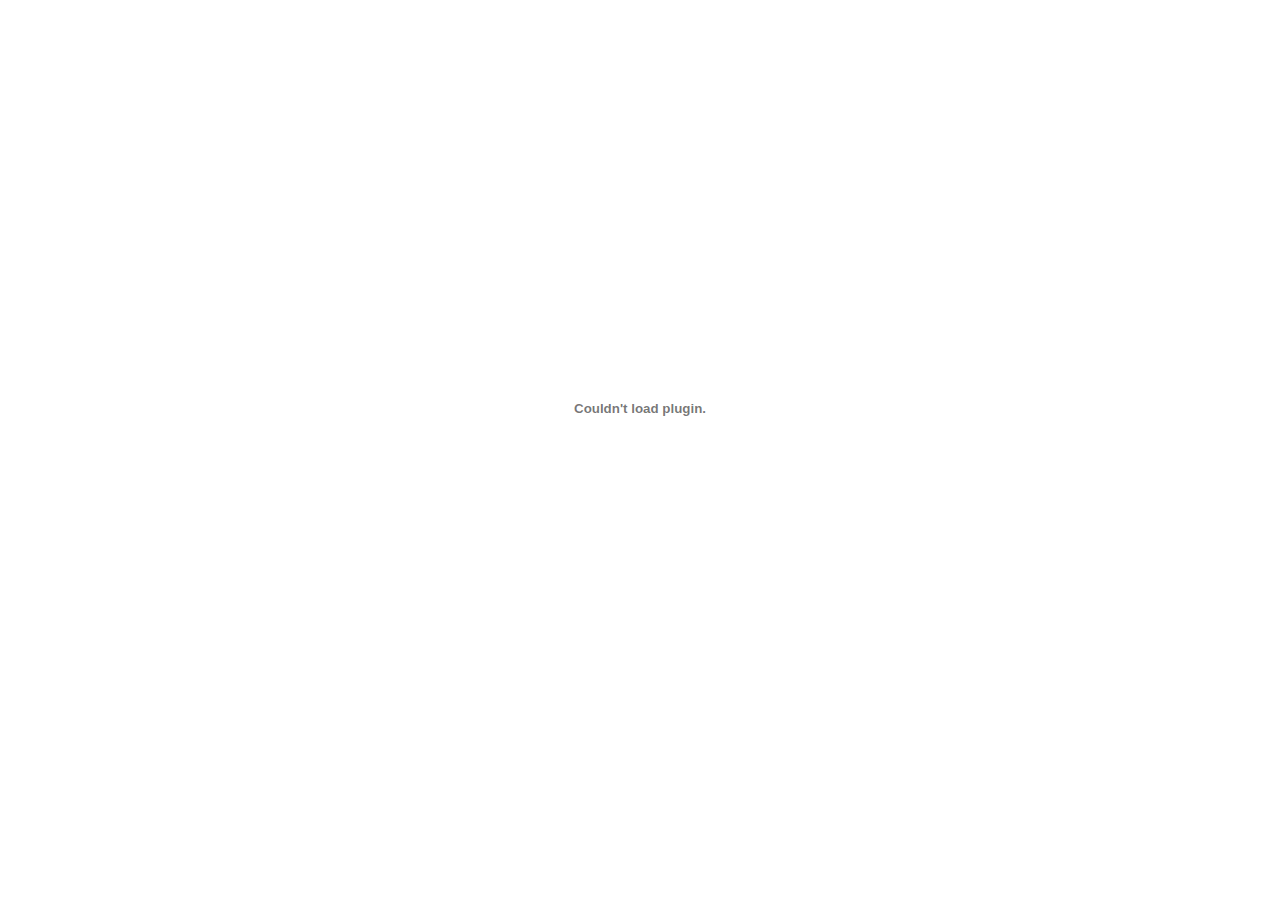
==== politicas-privacidad.html @ 4ec70754 "sercor formulario nodemailer" ====
<html lang="en">
  <head>
    <meta charset="UTF-8" />
    <meta
      name="viewport"
      content="user-scalable=no, width=device-width, initial-scale=1, maximum-scale=1"
    />
    <title>Políticas y Privacidad</title>
    <link rel="stylesheet" href="./css/politicas.css" />
    <link
      rel="stylesheet"
      href="https://cdn.jsdelivr.net/npm/bootstrap@4.5.3/dist/css/bootstrap.min.css"
      integrity="sha384-TX8t27EcRE3e/ihU7zmQxVncDAy5uIKz4rEkgIXeMed4M0jlfIDPvg6uqKI2xXr2"
      crossorigin="anonymous"
    />
    <link
      rel="stylesheet"
      href="https://pro.fontawesome.com/releases/v5.10.0/css/all.css"
      integrity="sha384-AYmEC3Yw5cVb3ZcuHtOA93w35dYTsvhLPVnYs9eStHfGJvOvKxVfELGroGkvsg+p"
      crossorigin="anonymous"
    />
  </head>
  <body>
    <div class="ctn-politicas">
        <embed src="./assets/pdf/SERCOR-politicas.pdf" type="application/pdf" width="100%" height="800px" />
      <!-- <h1>Politicas y Privacidad <strong class="resaltado">www.sercoresahi.com</strong></h1>

        <h1 class="titulo-term">TÉRMINOS Y CONDICIONES DE www.sercoresahi.com </h1>
        <h2 class="titulo-dos-term">CONDICIONES GENERALES DE USO DEL sitio web www.sercoresahi.com, para todos los usuarios, VISITANTES y CLIENTES. </h2>
        
        <p class="txt-term">
            Bienvenido/a y gracias por visitar nuestro sitio
            web www.sercoresahi.com. A continuación, presentamos los Términos y
            Condiciones y Políticas de Privacidad aplicables a los usuarios del
            SITIO WEB www.sercoresahi.com, propiedad de ESAHI diseños, (en adelante,
            “ESAHI”). <br> <br> Es muy importante que lea Los TERMINOS Y CONDICIONES que
            presentamos a continuación, pues regulan el acceso de toda persona
            natural o jurídica, TODOS LOS USUARIOS del sitio web www.sercoresahi.com <br> <br>
        </p>

        <h3>1. Acerca de SERCOR</h3>  
        <p class="txt-term">
            <strong class="resalt">SERCOR</strong>  es una marca y un producto propiedad de la
            empresa <strong class="resalt">ESAHI</strong>  diseños, constituida en Colombia con numero de
            identificación tributario, NIT 24306779-0 y con domicilio social en la
            Calle 119 # 50-50 3 -303 Bogotá – Colombia y su sitio web es
            www.sercoresahi.com, Email de contacto info@sercoresahi.com y Teléfono
            +57 3002035039 <br>
            El producto <strong class="resalt">SERCOR es un diseño registrado ©</strong> en la
            Superintendencia de industria y comercio de Colombia. 
        </p>
        
        <h3>2. Aceptación de los términos y condiciones y políticas de privacidad </h3>
        <p class="txt-term">

            El uso por parte
            del Usuario del SITIO WEB www.sercoresahi.com , implicará
            automáticamente la aceptación plena e incondicional de los presentes
            Términos y Condiciones y de las Políticas de Privacidad de
            www.sercoresahi.com. Al hacer clic en <strong class="resalt">"acepto"</strong>  modo acceder al sitio
            web, reconoce que ha leído, comprendido y aceptado estar obligado por
            los presentes Términos y Condiciones y Políticas de Privacidad. Usted
            también declara que tiene la autoridad legal para aceptar los Términos
            en su nombre y en el de cualquier otro que represente en relación con el
            uso de cualquiera de los Servicios. Si no está de acuerdo con los
            Términos y Políticas no está autorizado a utilizar ningún Servicio. Si
            usted es una persona que está accediendo al SITIO WEB en nombre de una
            entidad o persona jurídica o un tercero, usted declara y garantiza que
            tiene el poder de vincular a esa entidad, persona jurídica, o tercero.
            Si usted no posee tales facultades, usted responderá personalmente por
            las obligaciones contraídas de acuerdo con los presentes Términos y
            Condiciones y en este caso no podría acceder al SITIO WEB. Al aceptar
            los presentes Términos y Condiciones y Políticas de Privacidad usted
            acepta ser mayor de edad y tener capacidad jurídica y facultades para
            cumplir con los presentes términos y politicas. <br>
            El acceso y uso del
            sitio web www.sercoresahi.com, es totalmente voluntario y le otorga a
            quien accede, la condición de <strong class="resalt">USUARIO</strong> , con accesos limitados y
            revocables. <br> 
            El USUARIO puede acceder al SITIO WEB descargar, imprimir
            y/o guardar los términos y condiciones y las políticas de privacidad del
            SITIO WEB en cualquier momento, Estas estarán de forma permanente en el
            SITIO WEB en el menú inferior en el enlace TERMINOS Y CONDICIONES Y
            POLITICAS DE PRIVACIDAD. <br>
            El sitio web es propiedad y está operado por ESAHI diseños. 
        </p>
        <h3>3. INFORMACIÓN SOBRE NOSOTROS, VISITANTES y CLIENTES</h3> 
        <p class="txt-term">
            <strong class="resalt">NOSOTROS</strong> ESAHI Diseños es propietario y opera el sitio web
            www.sercoresahi.com, Si desea ponerse en contacto con nosotros, visite
            nuestra página y contáctenos o envíenos un correo electrónico a
            info@sercoresahi.com. <br> <br> El SITIO WEB esta dirigido a personas mayores de 18
            años, mayores de edad según la legislación colombiana. 
            <strong class="resalt">USUARIOS VISITANTES</strong> Toda persona natural o jurídica que visite el SITIO WEB, para
            conocer todo su contenido y podrán contactar con nosotros para
            preguntar, ofrecer y solicitar información. <br> <br> <strong class="resalt">USUARIO CLIENTE</strong> Toda persona
            natural o jurídica que, visite el sitio web para conocer y comprar
            SERCOR, a través del formulario de contacto, WhatsApp, teléfono o email.
            El uso del sitio web, lo realiza el cliente como persona capaz,
            manifestando que, para la celebración de contratos de compraventa,
            cuenta con plena capacidad legal para ser sujeto de derechos y
            obligaciones, calidades que refrenda al momento de contactarnos. 

        </p>
        <h3>4.Objeto</h3> 
        <p class="txt-term">
            ESAHI Diseños pone a disposición de los USUARIOS el (<strong class="resalt">“SITIO WEB”</strong>)
            <strong class="resalt">www.sercoresahi.com</strong>, que le permite al Cliente, conocer el Arnés SERCOR,
            conocer toda la información acerca de él y contactarnos por teléfono,
            email, WhatsApp o a través del formulario, para comprar SERCOR o
            realizar cualquier consulta. <br> 
            Somos una empresa que ha desarrollado el
            SERCOR para el beneficio de las personas, proporcionándoles una
            herramienta de trabajo con la cual cuidarán su salud y su desempeño será
            mejor, entre otros beneficios. Deseamos que el SERCOR sea utilizado en
            el mundo entero. El SERCOR es un diseño registrado por nosotros, su
            desarrollo tardó varios años. 

        </p>
        <h3>5. Modificaciones</h3>  
        <p class="txt-term">
            Nos reservamos el derecho de realizar cambios en el SITIO WEB y en estos TERMINOS Y
            CONDICIONES y las POLITICAS DE PRIVACIDAD cuando lo creamos necesario.
            Cuando hagamos cambios, los publicaremos aquí. Por este motivo, le
            recomendamos que revise estos TERMINOS Y CONDICIONES cada vez que
            utilice nuestro Sitio porque, al visitar el Sitio, acepta dichos
            cambios. 
        </p>
        <h3>6. Obligaciones, Responsabilidades y prohibiciones de TODOS
            USUARIOS.</h3>  
        <p class="txt-term">
            ESAHI diseños es una empresa con un ambiente respetuoso, de
            crecimiento, donde valoramos y respetamos los seres humanos. El acceso
            al SITIO WEB tiene responsabilidades, obligaciones y limitaciones, y al
            acceder al SITIO WEB queda sujeto a las leyes colombianas y al buen
            comportamiento que exigimos en el SITIO WEB. Si no cumple las normas
            expuestas en los presentes TERMINOS Y CONDICIONES se lo podrían
            aplicarán las sanciones expuestas, para USUARIOS, VISITANTES, CLIENTES 
            <ul class="lista-term">
                <li>Dirigirse con respeto al personal de servicio al cliente del SITIO WEB.</li>
                <li>Respetar y cumplir las leyes y los derechos de terceros al utilizar
                    los contenidos y servicios del Sitio Web.</li>
                <li>Suministrar información
                    veraz, exacta, vigente y auténtica al enviar un mensaje en el formulario
                    de contacto, o contactarnos por teléfono, email o whasapp.</li>
                <li>Esta
                    prohibido en las siguientes acciones: descargar, compartir, vender,
                    copiar, replicar, reproducción, distribución, transmisión, modificación,
                    por cualquier medio y en cualquier forma, los contenidos del SITIO WEB
                    (información, textos, , productos en venta (SERCOR), gráficos, videos,
                    animaciones, bases de datos, sonidos y/o imagen, logos, información de
                    propiedad intelectual, servicios etc.) y demás elementos de este SITIO
                    WEB. Usar cualquier elemento exclusivos de SERCOR o ESAHI y su SITIO
                    WEB, como nombre, marca comercial, logotipo, cualquier imagen e
                    información que sea propiedad de ESAHI.</li>
                <li>Los VISITANTES Y CLIENTES solo
                    buscan satisfacer una necesidad privada y personal y en NINGUN momento
                    pretenden la comercialización, reventa, copia o cualquier otro tipo de
                    transacción comercial o interés con el <strong class="resalt">arnés SERCOR</strong> o cualquier otro
                    producto o servicio ofrecido en el SITIO WEB.</li>
                <li>Esta prohibido
                    suplantar, a cualquier persona o empresa EL SITIO WEB.</li>
                <li>Esta prohibido,
                    el irrespeto, la falta de moral, las acciones de mala fe que atenten
                    contra los servicios, productos y personas que interactúan en el SITIO
                    WEB.</li>
                <li>Esta prohibido usar contenido o información vulgar, pornográfica,
                    agresiva, intimidante, que irrespete, vulnere, agreda, moleste,
                    intimide, maltrate, violente a las personas en general, servicios e
                    información que interactúen el SITIO WEB y sus redes sociales.</li>
                <li>Esta
                    prohibido realizar cualquier acción que sea racista, que discrimine, que
                    coarte la libertad, que sea deshonesta, que atente contra menores de
                    edad, que ponga en peligro a cualquier persona, grupo o empresa, que
                    promueva el odio, el acoso, la exclusión, de cualquier clase de persona,
                    grupo o empresa, acogiéndonos a las leyes colombianas e internacionales.</li>
                <li>Esta prohibido realizar cualquier enlace al SITIO WEB desde otra
                    pagina sin una previa autorización, esta acción puede causar multas y
                    sanciones de ley y una acción legal contra el/la /los/las,
                    infractor/a/es/as.</li>
                <li>Esta prohibido realizar envíos de correos,
                    mensajes, publicidad, spam o correos no deseados o cualquier acción de
                    publicidad, comunicación, marketing a nombre de ESAHI o SERCOR sin ser
                    una persona o empresa autorizada para hacerlo (independientemente del
                    contenido que estos contengan)</li>
                <li>Esta prohibido sobrecargar el correo de
                    ESAHI con correos spam, correos con virus, correos masivos que atenten
                    contra nuestro buen funcionamiento.</li>
                <li>Esta prohibido difundir y
                    reproducir públicamente contenidos del SITIO WEB de <strong class="resalt">ESAHI o SERCOR</strong>, sin
                    la autorización previa.</li>
                <li>TODOS LOS USUARIOS responderán por los daños y
                    perjuicios de toda naturaleza que ESAHI pueda sufrir como consecuencia
                    del incumplimiento de cualquiera de las obligaciones a las que queda
                    sometido por virtud de los presentes TERMINOS Y CONDICIONES y de las
                    leyes colombianas e internacionales en relación con el acceso al SITIO
                    WEB, sus redes sociales y formas de contactar descritas en los presentes
                    Términos y Políticas .</li>
            </ul>
        </p>          
        <p class="txt-term">
            <strong class="resalt">ESAHI</strong> tiene el derecho de investigar, procesar y
            colaborará con las autoridades de acuerdo a la leyes colombianas y leyes
            internacionales, por el incumplimiento o violación de cualquiera de las
            limitaciones, prohibiciones y responsabilidades, descritas anteriormente
            en los presentes TERMINOS Y CONDICIONES. <br> TODOS LOS USUARIOS reconocen
            que ESAHI tiene el derecho a controlar el uso del SITIO WEB, con el fin
            de garantizar su correcto funcionamiento y cumplir con las leyes de
            ESAHI, de Colombia e internacionales y/o cumplir con la leyes aplicables
            o/y las ordenes o requerimiento de un juez, órgano administrativo con la
            competencia de necesitar cualquier información. 

        </p>
        <h3>7. Protección al consumidor en Colombia</h3> 
        <p class="txt-term">
            De conformidad con lo establecido en el Estatuto
            de Protección al consumidor, <strong class="resalt">ESAHI</strong>  informa a quien interese que la
            Autoridad de Protección al Consumidor colombiana, es la Superintendencia
            de Industria y Comercio, y su página web es http://www.sic.gov.co/. <br> 
            El <strong class="resalt">USUARIO</strong> podrá ejercer el derecho de retracto dentro del término de cinco
            (5) días hábiles siguientes a la solicitud del Producto y/o Servicio,
            cuando sea aplicable. 
        </p> 
        <h3>8. Derecho al retracto y reversión del pago</h3>  
        <p class="txt-term">
            De conformidad con el artículo 47 de la Ley 1480 de 2011 o Estatuto del
            Consumidor de la Ley en Colombia, los Usuarios podrán ejercer el derecho
            de retracto en relación con aquellos productos adquiridos por métodos no
            tradicionales o a distancia, dentro de los cinco (5) días hábiles,
            posteriores a su entrega, en los términos que describe el mencionado
            artículo. Por lo tanto, en caso de que el Usuario presente su solicitud
            de retracto ante ESAHI, e iniciaremos la devolución de dinero pagado. <br>
            <strong class="resalt">El Cliente</strong> deberá devolver el producto por los mismos medios y en las
            mismas condiciones en que lo recibió. Los costos de transporte y los
            demás que conlleve la devolución del bien serán cubiertos por el <strong class="resalt">Cliente
            comprador.</strong> <br> <strong class="resalt">Puede contactarnos y le ayudaremos.</strong> <br> <br>  
            <strong class="resalt">Se exceptúan del derecho al retracto los siguientes casos:</strong> <br>  
            Los productos y obras realizadas a medida, personalizados, con especificaciones dadas por el Usuario
            Cliente comprador. Los productos o bienes de uso personal. En la
            prestación de servicios cuya prestación haya comenzado con el acuerdo
            del consumidor. En cualquier otro caso establecido por las leyes
            aplicables. Si el retracto es de un producto enviado entre paises, los
            gastos de envio no serán devueltos y los gastos de envio de devolucion e
            importacion serán por cuenta del Cliente Comprador. Si el producto no se
            ha enviado al cliente comprador, podremos reversar el pago. 
        </p>
        <h3>9. Devoluciones</h3>
        <p class="txt-term">
            Una vez el producto es recibido por el cliente, este tendrá
            5 días hábiles o laborales, para informar algún daño, error, o problema
            con el producto, tiempo estipulado para la devolución, de lo contrario
            se entenderá que ha aceptado el producto. <br> Si el Cliente realiza una
            devolución del SERCOR, él mismo Cliente realizará la devolución a la
            dirección de origen desde donde salió el paquete y deberá ser por la
            misma empresa de mensajería y es quien pagará el costo del envió de la
            devolución. <br> El dinero le será devuelto por el mismo medio de pago con el
            que fue realizado. <br> Si la devolución es desde otro país, los gastos de
            envió no serán devueltos y los gastos de envió de devolución e
            importación serán por cuenta del Cliente Comprador. 
        </p>
        
        <h3>POLÍTICAS DE PRIVACIDAD, TRATAMIENTO DE DATOS PERSONALES Y COOKIES</h3>  
        <p class="txt-term">
            Vigencia: 6 de Enero de 2021 <br>
            Gracias por visitar nuestro sitio web. <br> 
            ESAHI diseños en adelante <strong class="resalt">ESAHI</strong>, empresa respetuosa de los datos personales e información
            que le suministran TODOS LOS USUARIOS, empleados, proveedores, asesores,
            clientes actuales y potenciales y aliados comerciales. <br> <strong class="resalt">ESAHI</strong> , es una
            empresa registrada en Colombia ante la Cámara de Comercio de Bogotá como
            ESAHI diseños con el NIT 24306779-0 con oficinas registradas en la Calle
            119 # 50-50 3 -303 Bogotá – Colombia y su sitio web es
            www.sercoresahi.com. Email de contacto: info@sercoresahi.com En ESAHI ,
            trabajamos para servirle cada vez mejor cuando adquiera nuestro producto
            o utilice nuestros servicios. Cuidar los Datos Personales que usted nos
            comparte es una parte fundamental de esto. Por ello, queremos que esté
            seguro que su información está protegida con nosotros y conozca cómo la
            usamos para ofrecerle una mejor y más personalizada experiencia de
            cliente cuando usa nuestros servicios. <br> En la presente Política de
            Privacidad y Tratamiento de Datos en adelante <strong class="resalt">Políticas de Privacidad</strong> se
            establece la finalidad, alcance, medidas y procedimientos de nuestras
            bases de datos, así como los mecanismos con que los titulares cuentan
            para conocer, actualizar, rectificar o suprimir los datos suministrados,
            o revocar la autorización que se otorga con la aceptación de la presente
            Política. <br> Siguiendo los lineamientos de la Ley 1581 de 2012 en Colombia.
            Lo invitamos a leer detalladamente esta POLITICA DE PRIVACIDAD y si
            tiene alguna duda, por favor contactenos al email info@sercoresahi.com o
            puede llamarnos o escribirnos por whatsapp al teléfono +57 3002035039
            Bogotá - Colombia. 
        </p>
        
        <h3>1. DEFINICIONES QUE DEBE CONOCER</h3>  
        <p class="txt-term">
            <strong class="resalt">Dato personal:</strong> Toda aquella información asociada a una persona y que permite su
            identificación. Por ejemplo, su documento de identidad, el lugar de
            nacimiento, estado civil, edad, lugar de residencia, trayectoria
            académica, laboral, o profesional. Existe también información más
            sensible como su estado de salud, sus características físicas, ideología
            política, vida sexual, entre otros aspectos. <br> <br>
            <strong class="resalt">Dato Público:</strong>  Es el dato
            que la ley o la Constitución Política determina como tal, así como todos
            aquellos que no sean semiprivados o privados. Los datos relativos al
            estado civil de las personas, a su profesión u oficio y a su calidad de
            comerciante o de servicio público. <br> <br>
            <strong class="resalt">Dato Semiprivado:</strong>  Es el dato que no
            tiene naturaleza íntima, reservada, ni pública y cuyo conocimiento o
            divulgación puede interesar no sólo a su titular sino a cierto sector o
            grupo de personas. Los datos financieros y crediticios de la actividad
            comercial o de servicios. <br> <br>
            <strong class="resalt">Dato Privado:</strong> Es el dato que por su naturaleza
            íntima o reservada sólo es relevante para el titular de la información. <br> <br>
            <strong class="resalt">Dato Sensible:</strong> Es el dato que afecta la intimidad del titular o cuyo uso
            indebido puede generar su discriminación. Aquellos datos que revelan su
            origen racial o étnico, su orientación política, las convicciones
            religiosas o filosóficas, la pertenencia a sindicatos, organizaciones
            sociales, los datos relativos a la salud, a la vida sexual y los datos
            biométricos, entre otros. <br> <br>
            <strong class="resalt">Base de Datos:</strong> conjunto organizado de datos
            personales que son objeto de tratamiento. <br> <br>
            <strong class="resalt">Aviso de privacidad:</strong>  es una
            comunicación verbal o escrita que brinda la ley para darle a conocer a
            los titulares de la información, la existencia y las formas de acceder a
            las políticas de tratamiento de la información y el objetivo de su
            recolección y uso. <br> <br>
            <strong class="resalt">Autorización:</strong>  es el consentimiento que da cualquier
            persona para que las empresas o personas responsables del tratamiento de
            la información, puedan utilizar sus datos personales. <br> <br>
            <strong class="resalt">Encargado del tratamiento de datos:</strong> es la persona natural o jurídica que realiza el
            tratamiento de datos personales, a partir de una delegación que le hace
            el responsable, recibiendo instrucciones acerca de la forma en la que se
            deben administrar los datos. <br> <br>
            <strong class="resalt"> Responsable del tratamiento de datos:</strong> es la
            persona natural o jurídica, pública o privada, que decide sobre la
            finalidad de las bases de datos y/o el tratamiento de los mismos.
            <strong class="resalt">Titulares:</strong> son las persona naturales o jurídicas cuyos datos personales
            son objeto de tratamiento. <br> <br>
            <strong class="resalt">Tratamiento de datos:</strong> cualquier operación o
            conjunto de operaciones sobre datos personales, tales como la
            recolección, almacenamiento, uso, circulación y supresión. <br> <br>
            <strong class="resalt">Transferencia de datos:</strong> se trata de la operación que realiza el responsable o el
            encargado del tratamiento de los datos personales, cuando envía la
            información a otro receptor, que, a su vez, se convierte en responsable
            del tratamiento de esos datos. <br> <br>
            <strong class="resalt">Transmisión de datos:</strong> Tratamiento de
            datos personales que implica la comunicación de los mismos dentro o
            fuera del territorio de la República de Colombia cuando tenga por objeto
            la realización de un tratamiento por el Encargado por cuenta del
            Responsable. <br> <br>
            <strong class="resalt">Alcance de la Política de Tratamiento de Información:</strong> Esta
            Política aplica para toda la información personal registrada en las
            bases de datos de ESAHI, quien actúa en calidad de responsable del
            tratamiento de los datos personales para estos efectos. En su calidad de
            responsable, ESAHI busca proteger los datos de los titulares, para
            impedir su adulteración, pérdida, usos y accesos no autorizados. Para
            ello, ESAHI implementa medidas de protección humanas, administrativas y
            técnicas que razonablemente están a su alcance para lograr esta
            protección. Los titulares aceptan expresamente esta forma de protección
            y declaran que la considera conveniente y suficiente para todos los
            propósitos. <br> <br>
            <strong class="resalt">Principios del Tratamiento de Datos Personales</strong> El
            tratamiento de datos personales de esta Política estará orientado por
            los principios dispuestos en el artículo 4 de la ley 1581 de 2012. <br> <br>
        </p>
        <h3>2. AUTORIZACIÓN PARA RECOLECCIÓN Y TRATAMIENTO DE DATOS PERSONALES Y OTRA INFORMACIÓN</h3> 
        <p class="txt-term">
            Al aceptar esta Política de Privacidad, usted autoriza a
            ESAHI a tratar sus Datos Personales. ESAHI solo efectuará el Tratamiento
            de sus Datos Personales cuando cuente con su Autorización y únicamente
            para los fines que se indican en este documento. Usted podrá revocar su
            autorización en cualquier momento, solicitándolo a través de cualquiera
            de los medios que se indican en las presentes POLITICAS DE PRIVACIDAD. <br>
            <strong class="resalt">Manifestaciones de los titulares de los Datos Personales.</strong><br> 
            <ol class="lista-term">
                <li>
                    Mediante el
                    suministro voluntario de alguno de los datos personales, la autorización
                    expresa verbal o por escrito, el titular autoriza expresa e
                    inequívocamente a ESAHI para recolectar datos personales y cualquier
                    otra información que suministre, así como para realizar el tratamiento
                    sobre sus datos personales, de conformidad con esta Política y la ley,
                    incluyendo la posibilidad de realizar grabaciones de las llamadas y
                    video llamadas que se realicen con el usuario.
                </li>
                <li>
                    Fueron informados que,
                    en caso de recolección de información sensible, estos tienen derecho a
                    no contestar las preguntas que le sean formuladas y a no entregar los
                    datos solicitados.
                </li>
                <li>
                    Se les informó acerca de las finalidades para las
                    cuales se utilizarán los datos sensibles recolectados.
                </li>
                <li>
                    Entienden que
                    son datos sensibles aquellos que afectan la intimidad del titular o cuyo
                    uso indebido puede generar discriminación, así como los de origen racial
                    o étnico, orientación política, convicciones religiosas o filosóficas,
                    pertenencia a sindicatos, organizaciones sociales, datos relacionados
                    con el estado de salud, la vida sexual y los datos biométricos.
                </li>
                <li>
                    Comprenden las medidas de seguridad que ESAHI implementa para brindar
                    protección a los datos personales que recolecta y por tanto, aceptan las
                    mismas. 
                </li>
            </ol>
        </p>
        <h3>2. FINALIDAD DEL TRATAMIENTO DE DATOS PERSONALES</h3> 
        <p class="txt-term">
            Sólo procesamos datos personales para cumplir con nuestras obligaciones contractuales o
            para proteger nuestros intereses legítimos. Nuestros legítimos intereses
            se basan en la realización de nuestro objeto social. <br> 
            <strong class="resalt">La base de datos de empleados, contratistas, asesores, aspirantes a empleados y personal en
                general de ESAHI</strong>
            
            <ol class="lista-term">
                <li>
                    Conservar y administrar la información de la relación laboral, civil o comercial con los titulares.
                </li>
                <li>
                    El cumplimiento de deberes legales, contables, comerciales y regulatorios.
                </li>
                <li>
                    El control y la preservación de la seguridad de las personas, bienes
                    e información de ESAHI.
                </li>
                <li>
                    Cumplir el objeto de la relación laboral,
                    comercial o civil que se hubiere adquirido con los titulares. 
                </li>
                <li>
                    Proteger la salud de los empleados y contratistas de ESAHI.
                </li>
                <li>
                    Prevenir
                    y verificar delitos o conductas delictivas por parte de los empleados,
                    contratistas, aspirantes y personal en general, para lo cual se podrán
                    consultar distintas bases de datos y fuentes, tales como, bases de datos
                    de la Policía Nacional, Contraloría, Interpol, FBI, SDNT list (o “Lista
                    Clinton”), SARLAFT, así como las redes sociales correspondientes, en la
                    forma en la que se encuentren dispuestas. 
                </li>
                <li>
                    Mantener comunicación
                    directa con los titulares para temas relacionados con su relación
                    laboral, civil o comercial, ya sea por teléfono, email, mensaje de texto
                    y whatsapp.
                </li>
                <li>
                    Selección de personal, administración de contrataciones,
                    manejo de relaciones laborales y cumplimiento de las obligaciones
                    derivadas de la misma.
                </li>
                <li>
                    Llevar un registro de las sanciones
                    disciplinarias impuestas a contratistas y empleados de ESAHI. 
                </li>
                <li>
                    La
                    realización de análisis estadísticos, comerciales, financieros, sociales
                    y técnicos. 
                </li>
                <li>
                    La comunicación con los titulares para efectos
                    contractuales, informativos y comerciales.
                </li>
                <li>
                    Comprobación y
                    verificación de la identidad y antecedentes penales, disciplinarios de
                    los titulares.
                </li>
                <li>
                    Transmitir, transferir y suministrar la información y
                    datos personales de los titulares a aquellos terceros encargados de
                    administrar el sistema de seguridad social en Colombia y sus compañías
                    aseguradoras. 
                </li>
                <li>
                    Transmitir, transferir y suministrar la información y
                    datos personales de los titulares a terceros, en aquellos casos que
                    ESAHI ceda su posición contractual, o cuando sea parte de un proceso de
                    adquisición o integración empresarial.
                </li>
                <li>
                    Transmitir, transferir y
                    suministrar la información y datos personales de los titulares a
                    terceros, con el fin de dar referencias laborales y/o profesionales
                    sobre los titulares.
                </li>
                <li>
                    Guardar la memoria histórica y antecedentes de
                    los ex empleados.
                </li>
            </ol>
        </p>
        <strong class="resalt">La base de datos de USUARIOS compradores, proveedores
            y aliados comerciales.</strong> <br> 
        <ol class="lista-term">
            <li>
                El cumplimiento del objeto social de ESAHI.
            </li>
            <li>
                La realización de análisis estadísticos, comerciales, estratégicos,
                financieros, sociales y técnicos. 
            </li>
            <li>
                El desarrollo, ejecución y
                cumplimiento de la relación contractual que el titular tenga con ESAHI.
            </li>
            <li>
                El desarrollo, ejecución y
                cumplimiento de la relación contractual que el titular tenga con ESAHI.
            </li>
            <li>
                Cumplir con la propuesta de valor y el nivel de servicio ofrecido a
                los compradores, clientes y proveedores.
            </li>
            <li>
                El cumplimiento de deberes
                legales, contables, comerciales y regulatorios. 
            </li>
            <li>
                La comunicación con
                los titulares para efectos contractuales, informativos y comerciales.
            </li>
            <li>
                El control y la preservación de la seguridad de las personas, bienes e
                información de ESAHI, para lo cual se podrán consultar distintas bases
                de datos y fuentes, tales como, bases de datos de la Policía Nacional,
                Contraloría, Interpol, FBI, SDNT list (o “Lista Clinton”), SARLAFT, así
                como las redes sociales del titular u otras bases de datos y fuentes
                internacionales según la nacionalidad del titular.
            </li>
            <li>
                Comprobación y
                verificación de la identidad e información en general, y antecedentes
                penales y disciplinarios de los titulares, en los casos que sea
                necesario.
            </li>
            <li>
                Por expresa determinación de la ley 1480 de 2011, ESAHI
                deberá guardar y conservar, por el mismo tiempo que se deben guardar los
                documentos de comercio, todos los soportes de las transacciones
                realizadas que demuestren la relación comercial. 
            </li>
            <li>
                Transmitir,
                transferir y suministrar la información y datos personales de los
                titulares a las sociedades subsidiarias, filiales o afiliadas a ESAHI,
                aliados comerciales o a sociedades o personas nacionales y/o
                internacionales que ESAHI encargue para realizar el Tratamiento de la
                información y cumplir con las finalidades descritas en la presente
                Política y el objeto de la relación comercial o civil con los titulares,
                o para que dichos terceros asuman la posición de responsables.
            </li>
            <li>
                Transmitir, transferir y suministrar, a título gratuito o de pago, la
                información y datos personales de los titulares a aliados comerciales
                nacionales y/o internacionales para que estos contacten a los titulares
                para ofrecerles sus productos, información o servicios que a juicio de
                ESAHI puedan interesarle al titular.
            </li>
            <li>
                Transmitir, transferir y
                suministrar la información y datos personales de los titulares a
                terceros nacionales y/o internacionales, en aquellos casos en que ESAHI
                participe en procesos de fusión, integración, escisión, liquidación,
                adquisición y/o enajenación de activos.
            </li>
            <li>
                Realizar actividades de
                mercadeo, como lo son estudios de mercado, y realizar actos de promoción
                de productos y servicios, entre otros conceptos similares. 
            </li>
            <li>
                Definir
                perfiles de consumo de los usuarios de ESAHI, con el fin de realizar
                análisis estadísticos o mejorar los procesos de mercadeo y venta de los
                servicios y productos de ESAHI.
            </li>
            <li>
                Desarrollar herramientas tecnológicas y sistemas informáticos.
            </li>
        </ol>
        <strong class="resalt">La base de datos de clientes
            potenciales y proveedores potenciales</strong> 
        <ol class="lista-term">
            <li>
                El cumplimiento del objeto
                social de ESAHI. 
            </li>
            <li>
                La realización de análisis estadísticos,
                comerciales, estratégicos, financieros, sociales y técnicos.
            </li>
            <li>
                Realizar
                actividades de mercadeo, como lo son estudios de mercado, y realizar
                actos de promoción de productos y servicios, entre otros conceptos
                similares.
            </li>
            <li>
                La comunicación con los titulares para efectos
                comerciales.
            </li>
        </ol>    
        <h3>4. RECOLECCION DE SUS DATOS PERSONALES SUMINISTRADOS</h3>  
        <p class="txt-term">
            ESAHI podrá pedir expresamente a los titulares o recolectar de su
            comportamiento en el SITIO WEB, los datos que sean necesarios para
            cumplir la finalidad de las bases de datos, los cuales son los
            siguientes:
        </p>
        <p class="txt-term">
            <strong class="resalt">a. Cuando accede al SITIO WEB como USUARIO VISITANTE O
                COMPRADOR y nos contacta en el formulario:</strong>  La información solicitada es:
            Nombre y apellidos, teléfono de contacto, correo electrónico y mensaje. 
        </p>
        <p class="txt-term">
            <strong class="resalt">b. Cuando accede al SITIO WEB como USUARIO VISITANTE O COMPRADOR y
                realiza una compra después de contactarnos por alguno de los medios que
                hemos proporcionado, formulario de contacto, email, teléfono o whasapp:</strong> <br>
            La información solicitada es: Nombre y apellidos, teléfono de contacto,
            correo electrónico, dirección de entrega del producto, historial de
            compras, historial de casos abiertos con servicio al cliente y cualquier
            otro dato que fuere necesario para lograr las finalidades descritas y
            una adecuada prestación de los Servicios.
        </p>

        <strong class="resalt">c. Cuando desea ser proveedor y aliado comercial:</strong> <br>
        <p class="txt-term">
            La información solicitada es: nombre y apellidos,
            número de identificación, historial laboral, fecha de nacimiento,
            dirección de correspondencia, teléfono de contacto, correo electrónico,
            cuenta bancaria para realizar los pagos, referencias personales y
            profesionales, permisos de funcionamiento, autorizaciones para
            desarrollar actividades relacionadas con los servicios, antecedentes
            comerciales, relaciones comerciales e información relacionada con otras
            compañías o con entidades públicas, necesidades e intereses, lugar de
            trabajo, calificaciones y estudios de proveedores, permisos y cualquier
            otro dato que fuere necesario para lograr las finalidades descritas y
            una adecuada prestación de los Servicios. 
        </p>
        <strong class="resalt">d. Cuando solicita un trabajo, alianza enviándonos información en el formulario de contacto:</strong>  <br>
        <p class="txt-term">
            la información solicitada es: empleados y contratistas: nombre y apellidos
            nacionalidad, estado civil, número de identificación, libreta militar,
            tarjeta profesional, huella dactilar, caligrafía(firma), fecha y lugar
            de nacimiento, dirección de correspondencia, teléfono de contacto,
            correo electrónico, historial laboral, clínico o de salud, académico,
            referencias personales y profesionales, antecedentes comerciales o
            información biográfica, judicial, disciplinaria y familiar y la
            relacionada con otras compañías o con entidades públicas, foto para
            identificación, teléfono, genero, fecha y lugar de nacimiento, lugar de
            trabajo, cargo y profesión del cónyuge o compañero permanente y
            cualquier otro dato que fuere necesario para lograr las finalidades
            descritas. 
        </p> 
        <strong class="resalt">e. En relación con la base de datos de clientes finales y
            potenciales</strong> <br>
        <p class="txt-term">
            Información comprada a terceros, conseguidas en el contexto
            de alianza comercial o conformada por usuarios del sitio web que aún no
            han comprado: nombre y apellidos, nombre de la empresa, número de
            identificación, fecha de nacimiento, dirección de correspondencia,
            teléfono de contacto, correo electrónico, fotografías publicadas en su
            perfil, hábitos de consumo, historial de navegación en el sitio,
            contenido favorito y cualquier otro dato que fuere necesario para lograr
            las finalidades descritas. 
        </p>    
        <br> 
        <strong class="resalt">f. En relación con la base de datos de
            proveedores potenciales</strong> <br>
        <p class="txt-term">
            Información comprada a terceros, conseguidas en
            el contexto de alianza comercial o conformada por usuarios del sitio web
            que aún no han aplicado para trabajar con nosotros: nombre y apellidos,
            número de identificación, fecha de nacimiento, dirección de
            correspondencia, teléfono de contacto, correo electrónico, fotografías
            publicadas en su perfil, razón o denominación social de la empresa,
            identificación tributaria, dirección de correspondencia, teléfono de
            contacto, correo electrónico, nombre y apellidos de contacto,
            antecedentes comerciales, judiciales, relaciones comerciales, así como
            información con otras compañías, necesidades e intereses y cualquier
            otro dato que fuere necesario para lograr las finalidades descritas. 
        </p> 
        <strong class="resalt"> g. En relación con datos de carácter sensible y su tratamiento.</strong> <br> 
        <p class="txt-term">
            De acuerdo con la ley 1581 de 2012, son considerados datos de carácter sensible los
            siguientes: el origen racial o étnico, orientación política,
            convicciones religiosas o filosóficas, pertenencia a sindicatos,
            organizaciones sociales, datos relacionados con el estado de salud, la
            vida sexual y los datos biométricos, o cualquier otro que pueda afectar
            la intimidad del titular o cuyo uso indebido pueda generar
            discriminación. ESAHI no solicita la información descrita en este
            párrafo.
        </p>
        <strong class="resalt"> h. Datos relacionados con menores de edad.</strong> <br> 
        <p class="txt-term">
            En ESAHI no aceptamos menores de edad.
        </p>
        <h3>5. TRATAMIENTO DE LOS DATOS PERSONALES ALMACENADOS EN LAS BASES DE DATOS DE ESAHI ESAHI</h3>  
        <p class="txt-term">
            solo tratará los datos personales y otra información de los titulares para las finalidades
            descritas y los usos autorizados en esta Política y en las leyes
            vigentes. Adicional a lo mencionado, el titular expresamente autoriza a
            ESAHI para el tratamiento de sus datos personales para los siguientes
            propósitos y en las siguientes circunstancias:
        </p>
        <ol class="lista-term">
            <li>
                Conocer y verificar la
                identidad de los clientes.
            </li>
            <li>
                Establecer comunicación entre ESAHI y los
                titulares para cualquier propósito relacionado con las finalidades que
                se establecen en la presente Política, ya sea mediante llamadas,
                mensajes de texto, mensajes por whatsapp, correos electrónicos y/o
                físicos.
            </li>
            <li>
                Auditar, estudiar y analizar la información de las bases de
                datos para diseñar y ejecutar estrategias administrativas, estrategias
                comerciales, laborales, de seguridad y financieras relacionadas con los
                titulares.
            </li>
            <li>
                Suministrar la información y datos personales de los
                titulares a las sociedades subsidiarias, aliadas a ESAHI, aliados
                comerciales o a sociedades o personas que ESAHI encargue para realizar
                el tratamiento de la información y cumplir con las finalidades descritas
                en la presente Política y el objeto de la relación laboral, comercial o
                civil con los titulares.
            </li>
            <li>
                Con el fin de preservar la seguridad de
                ESAHI, analizar y verificar la información de los empleados y
                colaboradores de ESAHI y de aquellos que participen en procesos de
                selección para trabajar con ESAHI.
            </li>
            <li>
                Transferir, transmitir y
                suministrar, a título gratuito o de pago, la información y datos
                personales de los titulares a aliados comerciales nacionales y/o
                extranjeros para que estos contacten a los titulares para ofrecerles sus
                productos, información o servicios que a juicio de ESAHI puedan ser de
                interés del titular. 
            </li>
            <li>
                Transferir, transmitir y suministrar la
                información y datos personales de los titulares a terceros, en aquellos
                casos en que ESAHI participe en procesos de fusión, integración,
                escisión, adquisición y/o liquidación.
            </li>
            <li>
                Verificar conflictos de
                intereses o posibles irregularidades con los nuevos contratistas,
                aliados, proveedores, clientes y/o empleados de ESAHI.
            </li>
            <li>
                Combinar los
                datos personales con la información que se obtenga de otros aliados o
                compañías o enviarla a los mismos para implementar estrategias
                comerciales conjuntas. 
            </li>
            <li>
                Cuando la información deba ser revelada para
                cumplir con leyes, regulaciones o procesos legales, para asegurar el
                cumplimiento de los términos y condiciones de los Servicios, para
                detener o prevenir fraudes, ataques a la seguridad de ESAHI o de otros,
                prevenir problemas técnicos o proteger los derechos de propiedad
                intelectual, derechos de autor o cualquier otro derecho. 
            </li>
            <li>
                Auditar,
                estudiar y analizar la información de las bases de datos para diseñar
                estrategias comerciales y aumentar y/o mejorar los productos y/o
                servicios que ofrece ESAHI.
            </li>
            <li>
                Auditar, estudiar, analizar y utilizar
                la información de las bases de datos para diseñar, implementar y
                desarrollar, programas, proyectos y eventos.
            </li>
            <li>
                Transmitir, transferir
                y suministrar la información y datos personales de los titulares a
                aliados estratégicos nacionales y/o extranjeros para que estos contacten
                a los titulares para ofrecerles servicios de su interés, invitar a la
                participación en proyectos, eventos, programas. Para realizar reuniones
                entre los miembros y/o con los interesados en tertulias y charlas.
            </li>
            <li>
                Realizar actividades de mercadeo de los servicios y productos ofrecidos.
            </li>
            <li>
                Cualquier otro uso que se enmarque en las finalidades ya expuestas y
                que se relacione con el objeto social de ESAHI y su actividad.
            </li>
            <li>
                El
                titular autoriza expresamente a ESAHI para que almacene los datos de la
                forma que considere más oportuna y cumpla con la seguridad requerida
                para la protección de los datos de los titulares. 
            </li>
            <li>
                Por el
                cumplimiento de la ley 1480 de 2011, ESAHI deberá guardar y conservar,
                por el mismo tiempo que se deben guardar los documentos de comercio,
                todos los soportes de las transacciones realizadas que demuestren la
                relación comercial. 
            </li>
        </ol>
       
        <h3>6. DERECHOS DE LOS TITULARES DE LOS DATOS PERSONALES
            de conformidad Ley 1581 de 2012</h3>  
        <p class="txt-term">
            Derecho de los titulares en general.
            ESAHI informa a los titulares que, conforme a la legislación vigente,
            estos tienen el derecho de conocer, actualizar, rectificar su
            información, y/o revocar la autorización para su tratamiento. En
            particular, son derechos de los titulares según se establece en el
            artículo 8 de la Ley 1581 de 2012, los siguientes:
        </p>   
        <ol class="lista-term">
            <li>
                Conocer,
                actualizar y rectificar sus datos personales.
            </li>
            <li>
                Ser informado, previa
                solicitud, respecto del uso que les ha dado a sus datos personales.
            </li>
            <li>
                Solicitar prueba de la autorización otorgada.
            </li>
            <li>
                Presentar ante la
                Superintendencia de Industria y Comercio quejas por infracciones a lo
                dispuesto en la ley.
            </li>
            <li>
                Revocar la autorización y/o solicitar la
                supresión del dato.
            </li>
            <li>
                Acceder en forma gratuita a sus datos personales
                que hayan sido objeto de Tratamiento. 
            </li>
        </ol> 
        <p class="txt-term">
            El área encargada de atender las
            peticiones, consultas y reclamos de los titulares para ejercer sus
            derechos a conocer, actualizar, rectificar y suprimir sus datos y
            revocar su autorización es el área de atención al cliente. Las
            peticiones, consultas y reclamos podrán ser remitidas al correo
            electrónico info@sercoresahi.com, llamando o escribiendo por whatsapp al
            teléfono +57 3002035039 en Bogotá - Colombia. En caso de que desee
            ejercer sus derechos, el titular deberá enviar un correo electrónico a
            info@sercoresahi.com. El procedimiento, será el que se indica a
            continuación:
        </p>
        <ol class="lista-term">
            <li>
                Cuando el titular de los datos o su representante
                deseen consultar la información que reposa en la base de datos, ESAHI
                responderá la solicitud en un plazo de 10 días hábiles. Cumpliendo la
                Ley 1581 de 2012, cuando no fuere posible atender la consulta dentro de
                dicho término, se informará a los titulares, informando los motivos de
                la demora y se indicará la fecha en que se atenderá su consulta, la cual
                no podrá superar los cinco 5 días hábiles siguientes al vencimiento del
                primer término.
            </li>
            <li>
                Cuando el titular o su representante consideren que
                la información contenida en las bases de datos debe ser objeto de
                corrección, actualización o supresión, o cuando adviertan el presunto
                incumplimiento de cualquiera de los deberes contenidos en la Ley 1581 de
                2012, podrán presentar un reclamo ante ESAHI, con las siguientes reglas:
                <ul class="lista-term">
                    <li>El reclamo se formulará mediante solicitud dirigida a ESAHI con la
                        identificación de los titulares, la descripción de los hechos que dan
                        lugar al reclamo, la dirección, y se anexarán los documentos que se
                        quieran hacer valer. Si el reclamo resulta incompleto, ESAHI podrá
                        requerir al interesado dentro de los cinco 5 días siguientes a la
                        recepción del reclamo para que corrija las fallas. Transcurridos dos 2
                        meses desde la fecha del requerimiento, sin que el solicitante presente
                        la información requerida, se entenderá que ha desistido del reclamo.</li>
                    <li>
                        -Si
                        ESAHI no es competente para resolver el reclamo, dará traslado a quien
                        corresponda en un término máximo de dos 2 días hábiles e informará de la
                        situación al titular, con lo cual quedará relevada de cualquier
                        reclamación o responsabilidad por el uso, rectificación o supresión de
                        los datos.
                    </li>
                    <li>
                        Una vez recibido el reclamo completo, se incluirá en la
                        base de datos una leyenda que diga "reclamo en trámite" y el motivo del
                        mismo, en un término no mayor a dos 2 días hábiles. Dicha leyenda deberá
                        mantenerse hasta que el reclamo sea solucionado.
                    </li>
                    <li>
                        El término máximo
                        para atender el reclamo será de quince 15 días hábiles contados a partir
                        del día siguiente a la fecha de su recibo. Cuando no fuere posible
                        atender el reclamo dentro de dicho término, se informará al titular los
                        motivos de la demora y la fecha en que se atenderá su reclamo, la cual
                        en ningún caso podrá superar los ocho 8 días hábiles siguientes al
                        vencimiento del primer término. El retiro o supresión no procederá
                        cuando exista un deber contractual de permanecer en la base de datos de
                        ESAHI. 
                    </li>
                    <li>
                        Medidas de seguridad para la protección de los datos personales
                        y otra información. Las medidas de seguridad con las que cuenta ESAHI
                        buscan proteger los datos de los titulares para impedir su adulteración,
                        pérdida, usos y accesos no autorizados. Para ello, ESAHI implementa
                        medidas de protección humanas, administrativas y técnicas que
                        razonablemente están a su alcance. El titular acepta expresamente esta
                        forma de protección y declara que la considera conveniente y suficiente
                        para todos los propósitos.
                    </li>
                </ul>
            </li>
        </ol>
        
        <h3>7. PROCEDIMIENTO PARA EL EJERCICIO DE SUS
            DERECHOS</h3>  
        <p class="txt-term">
            Usted podrá ejercer los derechos y todos los demás derechos que
            confiere la Ley 1581 de 2012, comunicándose con ESAHI a través del
            correo electrónico info@sercoresahi.com o al teléfono +573002035039,
            Bogotá - Colombia. El servicio al cliente de ESAHI será el responsable
            de la atención de peticiones, consultas y reclamos ante la cual el
            Titular puede ejercer sus derechos a conocer, actualizar, rectificar y
            suprimir los Datos Personales y revocar la autorización de Tratamiento
            de Datos Personales. 
        </p>
         
        <h3>8. VIGENCIA Y MODIFICACION DE ESTAS POLITCAS DE
            PRIVACIDAD Período de vigencia de la base de datos y la Política.</h3>  
        <p class="txt-term">
            Los datos personales incorporados en las bases de datos estarán vigentes
            durante el plazo necesario para cumplir sus finalidades. <br> <strong class="resalt">Cambios en la
            política de tratamiento y protección de datos personales.</strong> <br> 
            Cualquier cambio sustancial en la Política, será comunicado oportunamente a los
            titulares mediante la publicación en nuestros portales web, o por los
            medios que creamos convenientes Legislación vigente. <br> La legislación
            nacional vigente en materia de protección de datos personales está
            contenida en la ley 1581 de 2012, el decreto 1377 de 2013 y la ley 1266
            de 2008 y las normas que lo modifiquen, complementen o subroguen. 
        </p>
        <h3>9. COOKIES</h3> 
        <p class="txt-term">
            Una cookie es un pequeño archivo de letras y números que se
            descarga en su computadora o dispositivo cuando visita un sitio web, de
            manera que pueden ser reconocidos cada vez que usa el Sitio. En ESAHI
            usamos cookies y tecnologías similares para personalizar y mejorar su
            experiencia de cliente. Usted puede elegir deshabilitar en cualquier
            momento algunas o todas las cookies que utilizamos. Sin embargo, esto
            podría restringir su uso del Sitio. También puede borrar las cookies una
            vez haya terminado de usar ESAHI. ESAHI también puede emplear otros
            mecanismos informáticos de obtención de información de navegación para
            la comprobación del tráfico y las estadísticas. A través de ellos sólo
            se obtendrían datos de tráfico, nunca tus datos personales. <br> Nuestras
            cookies no almacenan ningún tipo de información personal. ESAHI se exime
            de responsabilidades en ocasiónes a un uso indebido y/o erróneo de las
            cookies que utiliza el Sitio Web. El uso de cookies no contiene ni
            afecta Datos Personales y no representa peligro de virus.
        </p>
    </div> -->
  </body>
</html>
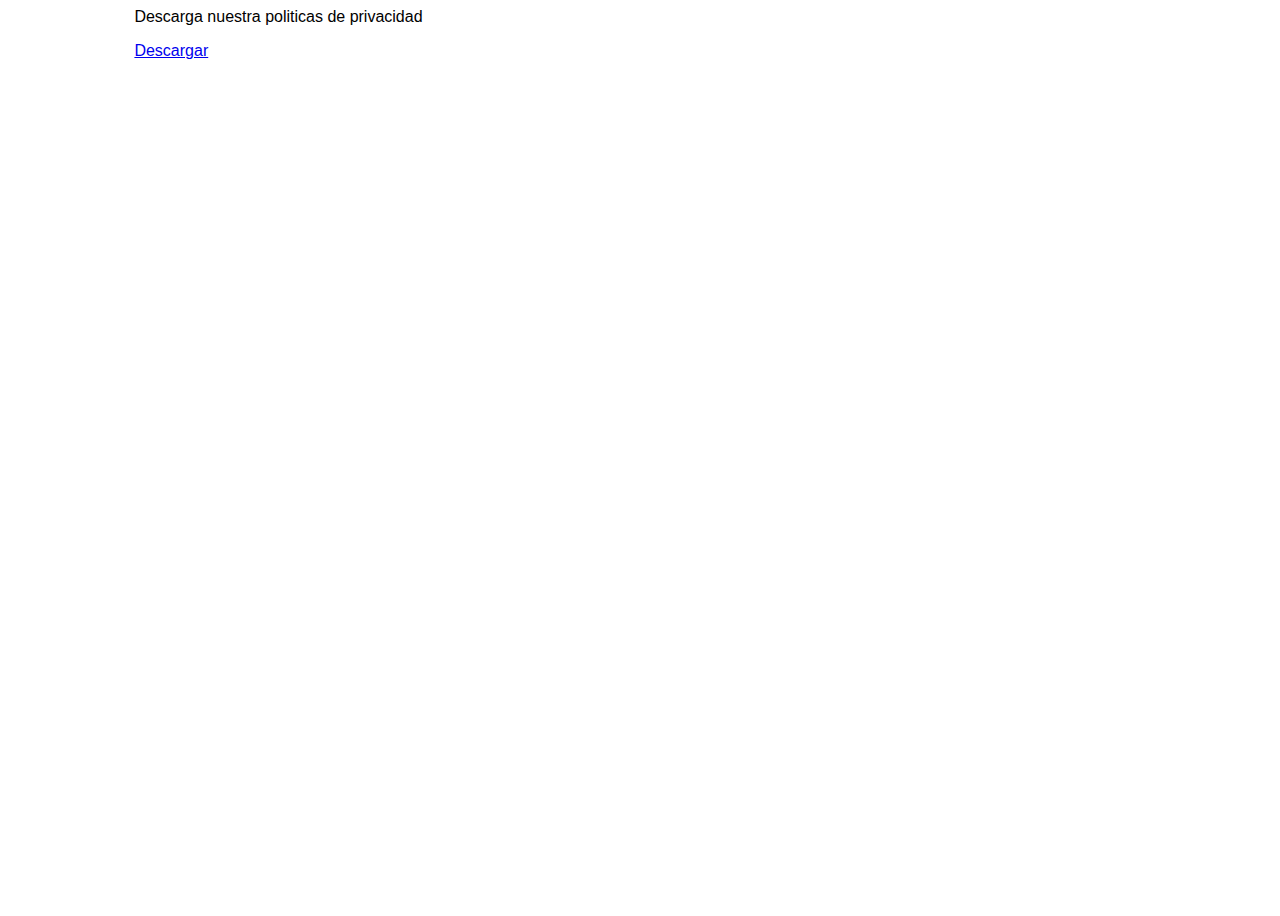
==== commit ee283cba: "sercor con fivicon" ====
--- a/politicas-privacidad.html
+++ b/politicas-privacidad.html
@@ -6,7 +6,7 @@
       content="user-scalable=no, width=device-width, initial-scale=1, maximum-scale=1"
     />
     <title>Políticas y Privacidad</title>
-    <link rel="stylesheet" href="./css/politicas.css" />
+    <link rel="stylesheet" href="./css/estilos.css" />
     <link
       rel="stylesheet"
       href="https://cdn.jsdelivr.net/npm/bootstrap@4.5.3/dist/css/bootstrap.min.css"
@@ -19,10 +19,17 @@
       integrity="sha384-AYmEC3Yw5cVb3ZcuHtOA93w35dYTsvhLPVnYs9eStHfGJvOvKxVfELGroGkvsg+p"
       crossorigin="anonymous"
     />
+    <link rel="icon" type="image/png" href="./images/favicon.png"/>
   </head>
   <body>
     <div class="ctn-politicas">
-        <embed src="./assets/pdf/SERCOR-politicas.pdf" type="application/pdf" width="100%" height="800px" />
+        <object data="./assets/pdf/SERCOR-politicas.pdf" type="application/pdf"  width="100%" height="100%">
+            <!-- <embed src="./assets/pdf/SERCOR-politicas.pdf" type="application/pdf" width="100%" height="100%"/> -->
+            <div class="ctn-pdf-movil">
+                <p>Descarga nuestra politicas de privacidad</p>
+                <p><a type="button" class="btn btn-primary" href="./assets/pdf/SERCOR-politicas.pdf">Descargar</a></p>
+            </div>
+        </object>
       <!-- <h1>Politicas y Privacidad <strong class="resaltado">www.sercoresahi.com</strong></h1>
 
         <h1 class="titulo-term">TÉRMINOS Y CONDICIONES DE www.sercoresahi.com </h1>
--- a/css/estilos.css
+++ b/css/estilos.css
@@ -0,0 +1,2 @@
+.pagina1{background-image:url(../images/fondo1.jpg);background-repeat:no-repeat;background-size:cover;background-position:50%;height:auto;padding-bottom:90px;padding-top:90px}.ctn-marca{width:100%;text-align:center;margin-top:15px}.ctn-marca p{font-size:18px}.pagina3,.pagina4,.pagina5{display:flex;align-items:center}.pagina3,.pagina4,.pagina5,.pagina6{height:auto;width:100%;border-bottom:2px solid red;padding-bottom:90px;padding-top:90px}.pagina2,.pagina7{height:auto;width:100%;border-bottom:2px solid red;padding-bottom:90px;padding-top:90px}.ctn-pag2,.ctn-pag3,.pagina2,.pagina7{display:flex;align-items:center;flex-direction:column}.ctn-pag2,.ctn-pag3{width:80%;margin:0 auto}.ctn-pag3 video,.video-testimonio{border:1px solid #000}.ctn-pag3 h2{margin-bottom:100px;font-weight:700;font-size:40px}.ctn-pag4,.ctnPagDos{display:flex;flex-direction:row;align-items:center;justify-content:space-around}.ctn-pag4,.ctn-pag7,.ctnPagDos{width:80%;margin:0 auto}.ctn-form{display:flex;flex-direction:row;align-items:center;justify-content:space-around}.ctn-pag5{width:80%;margin:0 auto;display:flex;flex-direction:column}.img-pag4-1{max-width:400px;margin-right:40px}.img-form,.img-pag4-1{width:100%;height:auto}.img-form{max-width:370px}.txt-pag-4{margin-right:40px}.txt-pag-4 h2{font-weight:700;font-size:40px}.txt-pag-4 p{font-size:20px;text-align:justify;width:90%}.img-pag4-2{width:100%;max-width:430px;height:auto}.ctn-img{width:80%;display:flex;flex-direction:row;justify-content:space-around;margin:0 auto;align-items:center}.imgRojaSercor{width:100%;max-width:700px;height:auto;vertical-align:middle}.imgDosPaginaUno,.imgUnoPaginaDos{width:100%;max-width:600px;height:auto;line-height:100vh}.btn-comprar{background-color:red;border:0;padding:10px}.btn-comprar,.btn-comprar:hover{color:#fff;text-decoration:none}.ctn-boton{width:80%;text-align:center;margin-top:80px;margin-left:5px}.ctn-boton a{background-color:#c50909}.cuadro-publicacion{padding:40px 30px;background-color:rgba(0,0,0,.75);border-radius:10px;margin:0 20px;text-align:center;width:25%;height:400px}.ctn-links{display:flex;flex-direction:column;width:auto;margin:0 auto}.ctn-titulo{width:80%;text-align:left;padding-bottom:70px;margin:0 auto}.ctn-titulo-pag6,.ctn-titulo-pag7{width:64%;text-align:left;padding-bottom:60px;margin:0 auto}.ctn-titulo-pag6 h2,.ctn-titulo-pag7 h2,.ctn-titulo h2{font-weight:700;font-size:38px}.ctn-titulo-pag2{width:80%;text-align:center;margin:0 auto}.primer-txt{margin-top:63px;font-size:30px;font-weight:700;color:#fff}.cuadro-publicacion p{color:#fff}.cuadro-publicacion a{border-bottom:1px solid #fff}.cuadro-publicacion a,.cuadro-publicacion a:hover{color:#fff;text-decoration:none}.card-img-top{max-width:100%;width:500px;height:350px}.img-testimonio1{background-image:url(../images/testimonio.png)}.img-testimonio1,.img-testimonio2{background-repeat:no-repeat;background-size:cover;width:430px;height:350px}.img-testimonio2{background-image:url(../images/tesminio1.png)}.img-testimonio3{background-image:url(../images/testimonio2.JPG);width:430px}.img-testimonio3,.img-testimonio4{background-repeat:no-repeat;background-size:cover;height:350px}.img-testimonio4{background-image:url(../images/testimonio3.jpg)}.img-testimonio5{background-image:url(../images/testimonio4.png)}.img-testimonio5,.img-testimonio6{background-repeat:no-repeat;background-size:cover;width:430px;height:350px}.img-testimonio6{background-image:url(../images/testimonio6.jpg)}.ctn-testimonios{width:90%;margin:0 auto}.card{position:relative}.card:hover:before{content:"";position:absolute;top:0;bottom:0;left:0;right:0;background-color:rgba(0,0,0,.6)}form{width:440px}.ctn-info-form{display:flex;flex-direction:column}.ctn-info-form p{text-align:center}.ctn-logos{margin-bottom:43px}.logo-you{max-width:55px;margin-right:20px}.logo-face,.logo-you{width:100%;margin-top:60px}.logo-face{max-width:44px}.cuadro-rojo{padding:15px;margin-left:15px;background-color:#c50909;color:#fff;font-size:20px}.resaltado{color:#c50909}.resaltado-footer{color:#c50909;font-size:23px}.resaltado-boton{color:#fff}.txt-email{display:flex;width:100%;justify-content:center}.resaltar-email{border-bottom:1px solid #000}.ctn-footer{width:80%;text-align:center;margin:0 auto}.resaltar-politicas{color:#000;border-bottom:1px solid #000;margin-top:20px}.derechos{margin-bottom:50px;margin-top:50px}.ver-mas{position:absolute;top:151px;bottom:150px;left:186px;right:160px;padding:1px;color:#fff;text-align:center;border:3px solid #fff}.img-modal1{width:100%;max-width:400px}.video-testimonio{width:100%}.periodico-online{width:100%;max-width:100%;margin-bottom:20px}.lista-beneficios li{font-size:20px;width:70%;margin-bottom:5px}.titulo-pag2{font-weight:700;font-size:23px}.titulo-pag2-h2{font-weight:700;font-size:40px;margin-bottom:65px}.float{position:fixed;width:60px;height:60px;bottom:30px;right:30px;background-color:#25d366;color:#fff;border-radius:50px;text-align:center;font-size:40px;box-shadow:2px 2px 3px #999;z-index:100}.float:hover{text-decoration:none;color:#25d366;background-color:#fff}.my-float{margin-top:10px}.form-group label{margin-bottom:0;margin-top:15px}.enviar{background-color:#c50909}.ctn-boton-enviar{width:100%;text-align:end}.publicaciones{display:flex;flex-direction:row;justify-content:space-around}footer{height:60vh;display:flex;flex-direction:column;justify-content:center;border-bottom:5px solid #c50909}.ctn-modal-term{width:100%;height:15vh;position:fixed;bottom:0;background-color:hsla(0,0%,40%,.938);display:flex;align-items:center}.ctn-contenido{flex-direction:row;width:100%;text-align:center;vertical-align:middle}.ctn-contenido a,.ctn-contenido button,.ctn-contenido p{margin-left:20px}.ctn-contenido a{color:#000}.verde{background-color:#000;color:#fff}@media only screen and (max-width:1400px){.img-pag4-1{max-width:300px}.img-pag4-2{max-width:325px}.card-img-top{width:400px;height:270px}.img-form{max-width:330px}.pagina1,.pagina2,.pagina3,.pagina4,.pagina5,.pagina6,.pagina7{padding-bottom:50px;padding-top:50px}.pagina3,.pagina6,.pagina7{height:auto}.imgUnoPaginaDos{max-width:400px}.imgRojaSercor{max-width:550px}.imgDosPaginaUno{max-width:410px}.ver-mas{position:absolute;top:120px;bottom:100px;left:110px;right:120px;padding:1px;color:#fff;text-align:center;border:3px solid #fff}.img-testimonio1,.img-testimonio2,.img-testimonio3{width:400px;height:270px}.img-testimonio4{height:270px}.img-testimonio5,.img-testimonio6{width:400px;height:270px}.ctn-boton{margin-left:20px}}@media only screen and (max-width:500px){.pagina1,.pagina2,.pagina4,.pagina5{padding-bottom:50px;padding-top:50px}.ctn-pag2{width:100%}.ctn-boton{margin-bottom:60px;margin-top:60px;width:90%}.ctn-img{width:90%;display:flex;flex-direction:column}.imgRojaSercor{max-width:650px;margin-bottom:30px}.imgDosPaginaUno{max-width:710px}.ctnPagDos{display:flex;flex-direction:column}.pagina3,.pagina6,.pagina7{height:auto;padding-bottom:50px;padding-top:50px}.pagina3 video{width:100%}.ctn-pag3{width:95%}.ctn-pag3 h2{margin-bottom:30px}.ctn-pag4{display:flex;flex-direction:column;margin-top:20px;margin-bottom:20px}.img-pag4-1{padding-top:20px;padding-bottom:20px}.img-pag4-1,.img-pag4-2{max-width:200px;margin:0}.txt-pag-4{margin:0}.ctn-pag5{width:90%;margin:0 auto}.ctn-pag5,.publicaciones{display:flex;flex-direction:column;justify-content:center}.publicaciones{text-align:center}.cuadro-publicacion{padding:40px 30px;width:100%;height:360px;margin:0 0 20px}.cuadro-rojo{margin-top:20px}.ver-mas{position:absolute;top:120px;bottom:100px;left:120px;right:130px;padding:1px;color:#fff;text-align:center;border:3px solid #fff}.card:before{content:"";position:absolute;top:0;bottom:0;left:0;right:0;background-color:rgba(0,0,0,.6)}.ctn-form{display:flex;flex-direction:column;align-items:center}form{width:325px}.img-form{max-width:240px;margin:20px 0}.lista-beneficios li{font-size:17px;width:100%}.titulo-pag2-h2{font-size:30px;margin-bottom:25px}.titulo-pag2{font-size:19px}.ctn-titulo-pag2{margin-top:40px}.img-testimonio1,.img-testimonio2,.img-testimonio3,.img-testimonio5,.img-testimonio6{width:321px}.ctn-contenido{display:flex;flex-direction:column;width:95%;text-align:center;margin:0 auto;padding-top:20px}.ctn-contenido button{margin-top:10px}.ctn-contenido a{font-size:19px;margin:0}.ctn-contenido p{margin:0}.ctn-modal-term{height:30vh;width:auto}}.pol-pri,a,h1,h2,p{font-family:Arial,sans-serif}h1{text-align:center}.ctn-politicas{width:100%;height:100vh}.ctn-politicas h1{margin-top:60px;margin-bottom:30px}.ctn-politicas p{text-align:justify}.ctn-contenido{display:flex;justify-content:center;height:100%;align-items:center}.ctn-contenido a,.ctn-contenido p{font-size:20px;margin-right:20px;margin-bottom:0}.lista-term li,.resalt,.txt-term{font-size:20px}.ctn-pdf-movil{width:80%;margin:0 auto}@media only screen and (max-width:500px){.ctn-politicas{width:90%;padding-bottom:40px}.resaltado{font-size:33px}.titulo-term{font-size:30px}.titulo-dos-term{font-size:25px}}
+/*# sourceMappingURL=estilos.css.map */
